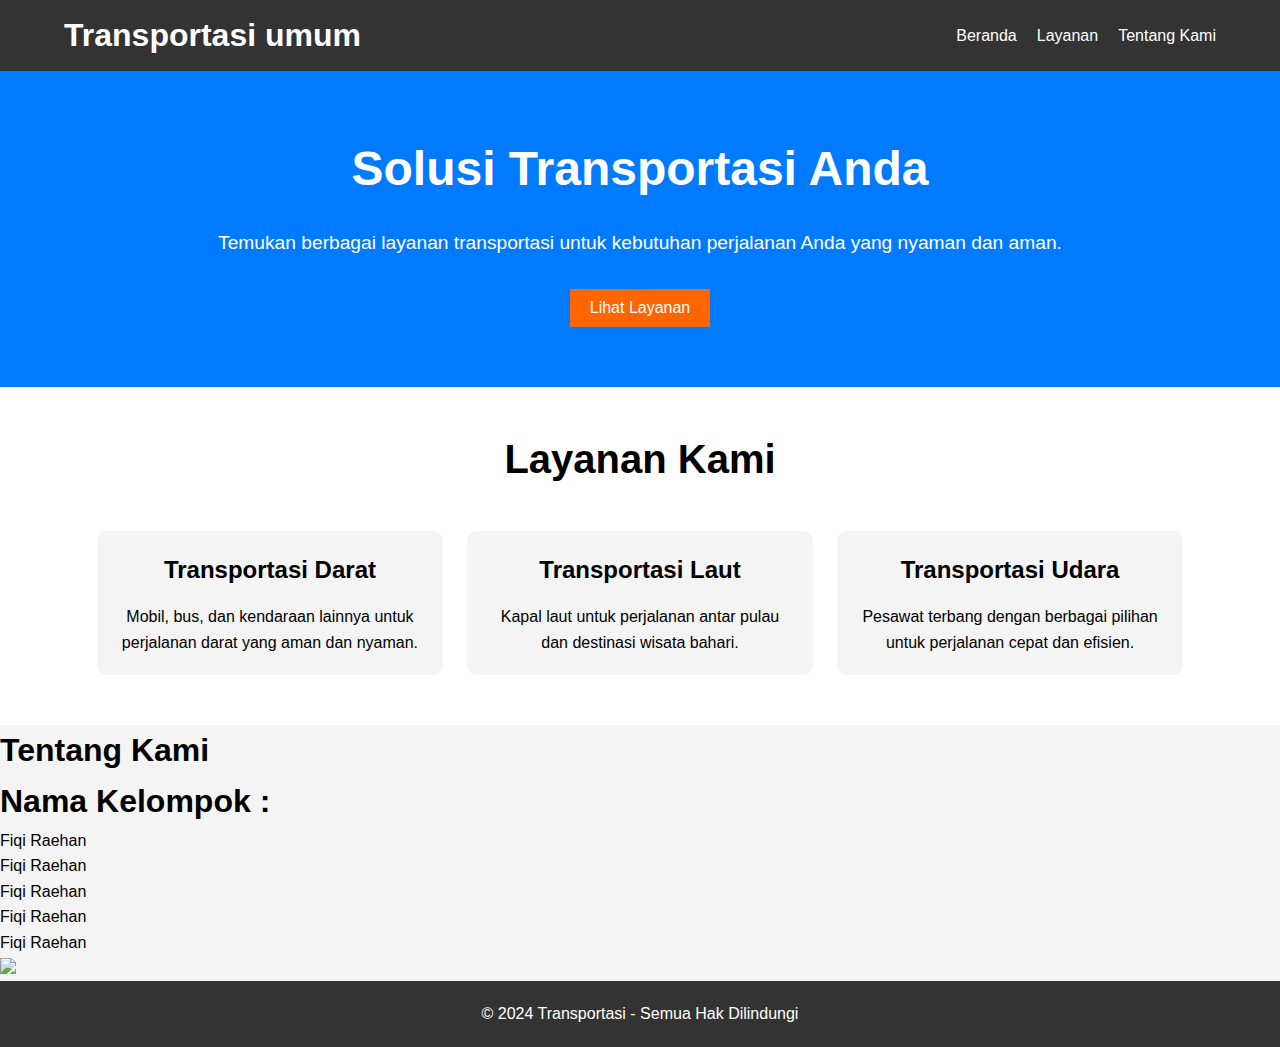
==== Projek.web/index.html @ 2e733550 "Add files via upload" ====
<!DOCTYPE html>
<html lang="en">
<head>
    <meta charset="UTF-8">
    <meta name="viewport" content="width=device-width, initial-scale=1.0">
    <meta http-equiv="X-UA-Compatible" content="ie=edge">
    <title>Transportasi - Layanan Transportasi Terbaik</title>
    <link rel="stylesheet" href="style.css">
    <script src="https://cdn.tailwindcss.com"></script>
</head>
<body>

    <header>
        <div class="container">
            <h1>Transportasi umum</h1><n\></n> 
            <nav>
                <ul>
                    <li><a href="#">Beranda</a></li>
                    <li><a href="#layanan">Layanan</a></li>
                    <li><a href="#tk">Tentang Kami</a></li>
                </ul>
            </nav>
        </div>
    </header>

    <section class="hero">
        <div class="container">
            <h2>Solusi Transportasi Anda</h2>
            <p>Temukan berbagai layanan transportasi untuk kebutuhan perjalanan Anda yang nyaman dan aman.</p>
            <button onclick="window.location.href='layanan.html'">Lihat Layanan</button>
        </div>
    </section>

    <section class="services" id="layanan">
        <div class="container">
            <h2>Layanan Kami</h2>
            <div class="service-item">
                <h3>Transportasi Darat</h3>
                <p>Mobil, bus, dan kendaraan lainnya untuk perjalanan darat yang aman dan nyaman.</p>
            </div>
            <div class="service-item">
                <h3>Transportasi Laut</h3>
                <p>Kapal laut untuk perjalanan antar pulau dan destinasi wisata bahari.</p>
            </div>
            <div class="service-item">
                <h3>Transportasi Udara</h3>
                <p>Pesawat terbang dengan berbagai pilihan untuk perjalanan cepat dan efisien.</p>
            </div>
        </div>
    </section>

    <section class="tk py-16 px-4 sm:px-8 md:px-16 lg:px-24 bg-white" id="tk">
            <div class="grid grid-cols-1 md:grid-cols-2 gap-8 items-center">
                <div>
                    <h1 class="font-bold text-3xl md:text-3xl mb-4">Tentang Kami</h1>
                    <div>
                        <h1 class="text-xl font-bold mb-4">Nama Kelompok : </h1>
                        <ul class="list-disc pl-5 text-lg">
                            <li>Fiqi Raehan</li>
                            <li>Fiqi Raehan</li>
                            <li>Fiqi Raehan</li>
                            <li>Fiqi Raehan</li>
                            <li>Fiqi Raehan</li>
                        </ul>
                    </div>
                </div>
                <!-- Image Content -->
                <div class="w-full">
                    <img 
                        class="w-full h-auto object-cover shadow-lg" 
                        src="https://images.trvl-media.com/lodging/13000000/12090000/12083500/12083424/3af68764.jpg?impolicy=resizecrop&rw=1200&ra=fit">
                </div>
            </div>
        </section>

    <footer>
        <div class="container">
            <p>&copy; 2024 Transportasi - Semua Hak Dilindungi</p>
        </div>
    </footer>

    <script src="script.js"></script>
</body>
</html>
---- Projek.web/style.css ----
* {
    margin: 0;
    padding: 0;
    box-sizing: border-box;
}
html {
    scroll-behavior: smooth;
}

body {
    font-family: Arial, sans-serif;
    line-height: 1.6;
    background-color: #f4f4f4;
}

header {
    background-color: #333;
    color: #fff;
    padding: 10px 0;
}

header .container {
    width: 90%;
    max-width: 1200px;
    margin: 0 auto;
    display: flex;
    justify-content: space-between;
    align-items: center;
}

header h1 {
    font-size: 2rem;
}

header nav ul {
    list-style: none;
    display: flex;
    gap: 20px;
}

header nav ul li a {
    color: #fff;
    text-decoration: none;
    font-size: 1rem;
}

.hero {
    background-color: #007BFF;
    color: #fff;
    padding: 60px 0;
    text-align: center;
}

.hero h2 {
    font-size: 3rem;
    margin-bottom: 20px;
}

.hero p {
    font-size: 1.2rem;
    margin-bottom: 30px;
}

.hero button {
    padding: 10px 20px;
    font-size: 1rem;
    background-color: #ff6600;
    color: #fff;
    border: none;
    cursor: pointer;
}

.hero button:hover {
    background-color: #ff4500;
}

.hero .container {
    width: 90%;
    max-width: 1200px;
    margin: 0 auto;
    text-align: center;
}

.services {
    padding: 40px 0;
    background-color: #fff;
}

.services .container {
    width: 90%;
    max-width: 1200px;
    margin: 0 auto;
    text-align: center;
}

.services h2 {
    font-size: 2.5rem;
    margin-bottom: 30px;
}

.service-item {
    display: inline-block;
    width: 30%;
    margin: 10px;
    padding: 20px;
    background-color: #f4f4f4;
    border-radius: 10px;
}

.service-item h3 {
    font-size: 1.5rem;
    margin-bottom: 15px;
}

footer {
    background-color: #333;
    color: #fff;
    text-align: center;
    padding: 20px;
    width: 100%;
    margin: 0 auto;
}

footer p {
    font-size: 1rem;
}
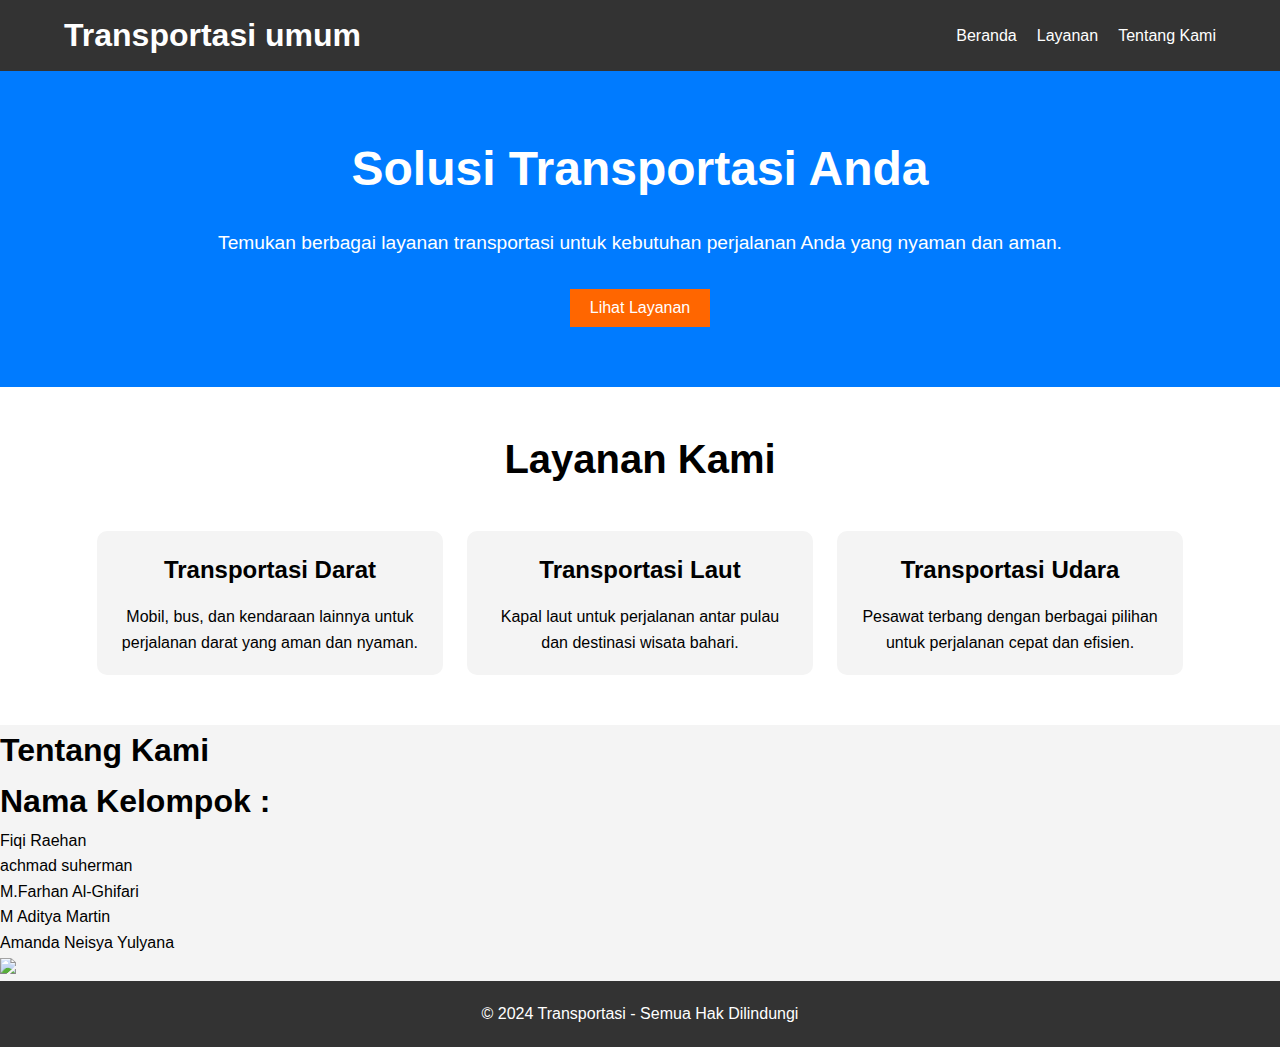
==== commit 3f950270: "Add files via upload" ====
--- a/Projek.web/index.html
+++ b/Projek.web/index.html
@@ -57,10 +57,12 @@
                         <h1 class="text-xl font-bold mb-4">Nama Kelompok : </h1>
                         <ul class="list-disc pl-5 text-lg">
                             <li>Fiqi Raehan</li>
-                            <li>Fiqi Raehan</li>
-                            <li>Fiqi Raehan</li>
-                            <li>Fiqi Raehan</li>
-                            <li>Fiqi Raehan</li>
+                            <li>achmad suherman</li>
+                            <li> M.Farhan Al-Ghifari
+                            </li>
+                            <li>M Aditya Martin
+                            </li>
+                            <li>Amanda Neisya Yulyana</li>
                         </ul>
                     </div>
                 </div>
@@ -68,7 +70,7 @@
                 <div class="w-full">
                     <img 
                         class="w-full h-auto object-cover shadow-lg" 
-                        src="https://images.trvl-media.com/lodging/13000000/12090000/12083500/12083424/3af68764.jpg?impolicy=resizecrop&rw=1200&ra=fit">
+                        src="https://img.freepik.com/premium-vector/minimalist-logistics-transportation-logo-vector-modern-stylish-design-high-resolution_1273060-16.jpg">
                 </div>
             </div>
         </section>
